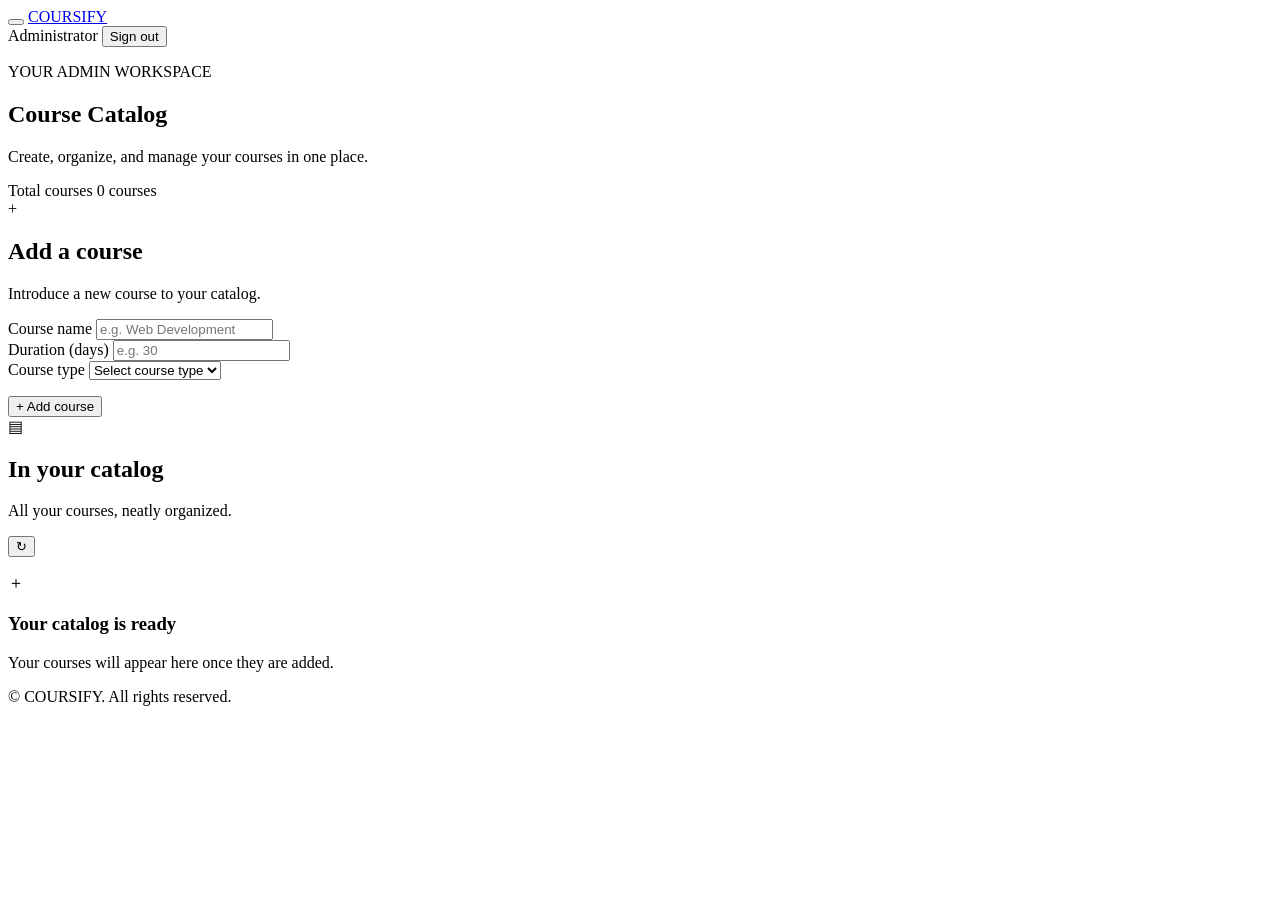
==== frontend/admin-pages/Admin-Dashboard.html @ dd17dd24 "Added Admin Related Front End Files" ====
<!DOCTYPE html>
<html lang="en">
<head>
  <meta charset="UTF-8">
  <meta name="viewport" content="width=device-width, initial-scale=1.0">
  <meta name="theme-color" content="#FFFFFF">
  <title>Admin Dashboard | COURSIFY</title>
  <link rel="stylesheet" href="admin.css">
  <script src="admin.js" defer></script>
</head>
<body class="dashboard-page">

  <header class="top-navbar">
    <button class="icon-button menu-button" type="button"
            aria-label="Open navigation menu">
      <span></span>
      <span></span>
      <span></span>
    </button>

    <a class="brand-logo" href="admin-dashboard.html">COURSIFY</a>

    <div class="navbar-right">
      <span class="administrator-badge">
        <span class="status-dot"></span>
        Administrator
      </span>

      <button
        class="outline-button"
        id="logout-button"
        type="button"
      >Sign out</button>
    </div>
  </header>

  <main class="dashboard-main">

    <section class="dashboard-hero">
      <p class="eyebrow">YOUR ADMIN WORKSPACE</p>
      <h1>Course Catalog</h1>
      <p class="hero-subtitle">
        Create, organize, and manage your courses in one place.
      </p>

      <div class="catalog-summary">
        <span class="summary-label">Total courses</span>
        <span class="course-count-badge" id="course-count">0 courses</span>
      </div>
    </section>

    <section class="dashboard-grid">

      <article class="panel add-course-panel">
        <div class="panel-heading">
          <div class="panel-icon" aria-hidden="true">
            <span>+</span>
          </div>

          <div>
            <h2>Add a course</h2>
            <p>Introduce a new course to your catalog.</p>
          </div>
        </div>

        <form id="course-form">
          <div class="form-group">
            <label for="course-name">Course name</label>
            <input
              type="text"
              id="course-name"
              name="courseName"
              placeholder="e.g. Web Development"
              required
            >
          </div>

          <div class="form-group">
            <label for="course-duration">Duration (days)</label>
            <input
              type="number"
              id="course-duration"
              name="durationDays"
              placeholder="e.g. 30"
              min="1"
              step="1"
              required
            >
          </div>

          <div class="form-group">
            <label for="course-type">Course type</label>
            <select id="course-type" name="courseType" required>
              <option value="" disabled selected>Select course type</option>
              <option value="Online">Online</option>
              <option value="Offline">Offline</option>
              <option value="Hybrid">Hybrid</option>
            </select>
          </div>

          <p
            class="form-message"
            id="course-message"
            role="status"
            aria-live="polite"
          ></p>

          <button
            class="primary-button"
            id="add-course-button"
            type="submit"
          >
            <span class="button-plus" aria-hidden="true">+</span>
            Add course
          </button>
        </form>
      </article>

      <article class="panel catalog-panel">
        <div class="panel-heading catalog-heading">
          <div class="panel-icon" aria-hidden="true">
            <span>▤</span>
          </div>

          <div class="catalog-title">
            <h2>In your catalog</h2>
            <p>All your courses, neatly organized.</p>
          </div>

          <button
            class="refresh-button"
            id="refresh-button"
            type="button"
            aria-label="Refresh course catalog"
            title="Refresh courses"
          >
            ↻
          </button>
        </div>

        <p
          class="form-message catalog-message"
          id="catalog-message"
          role="status"
          aria-live="polite"
        ></p>

        <div class="course-list" id="course-list">
          <div class="empty-state">
            <div class="empty-state-icon" aria-hidden="true">＋</div>
            <h3>Your catalog is ready</h3>
            <p>Your courses will appear here once they are added.</p>
          </div>
        </div>
      </article>

    </section>

    <footer class="page-footer">
      © <span id="current-year"></span> COURSIFY. All rights reserved.
    </footer>

  </main>

</body>
</html>
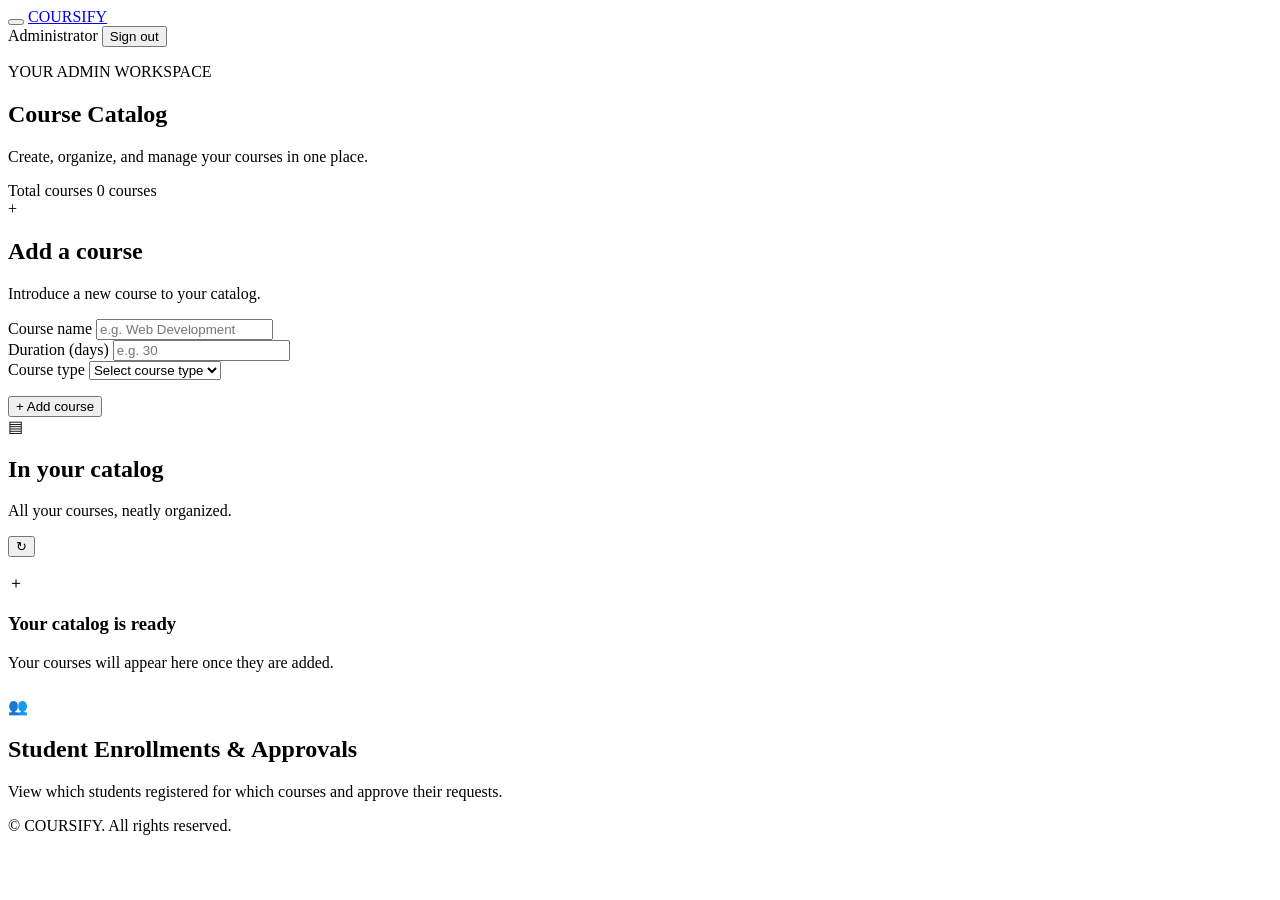
==== commit f02a2fea: "Edited frontend and backend files for displaying all the enrollment history of students in the admin" ====
--- a/frontend/admin-pages/Admin-Dashboard.html
+++ b/frontend/admin-pages/Admin-Dashboard.html
@@ -156,6 +156,17 @@
 
     </section>
 
+    <section class="panel" style="margin-top: 25px;">
+        <div class="panel-heading catalog-heading">
+          <div class="panel-icon" aria-hidden="true"><span>👥</span></div>
+          <div class="catalog-title">
+            <h2>Student Enrollments & Approvals</h2>
+            <p>View which students registered for which courses and approve their requests.</p>
+          </div>
+        </div>
+        <div class="course-list" id="enrollment-list"></div>
+    </section>
+
     <footer class="page-footer">
       © <span id="current-year"></span> COURSIFY. All rights reserved.
     </footer>
